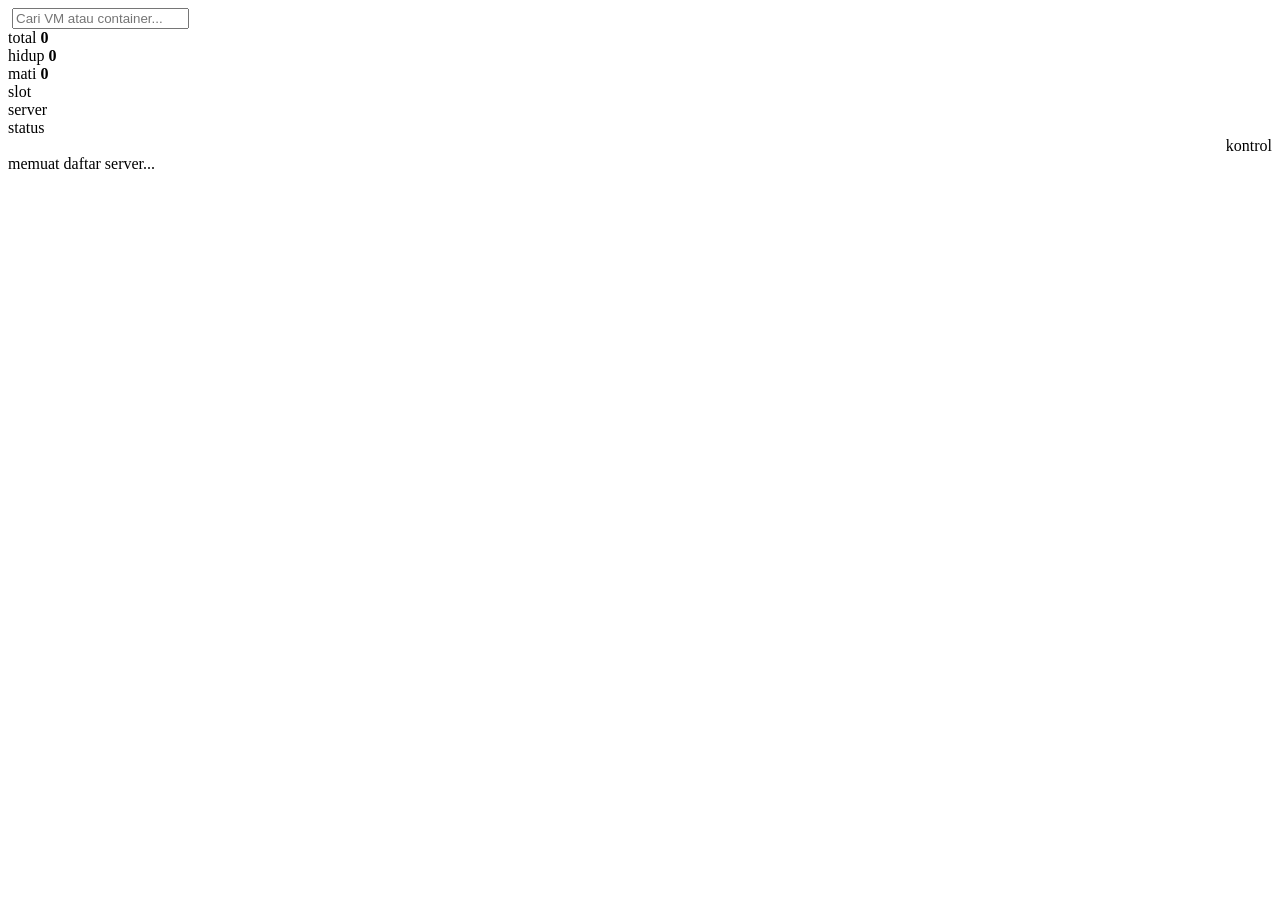
==== public/index.html @ ae7b314e "repo init" ====
<!doctype html>
<html lang="id">
  <head>
    <meta charset="UTF-8" />
    <meta name="viewport" content="width=device-width, initial-scale=1.0" />
    <title>Proxmox Dashboard</title>
    <link href="/commit/commit.css" rel="stylesheet" />
    <link href="/style.css" rel="stylesheet" />
    <script src="/js/webview.js" defer></script>
    <script src="/js/index.js" type="module" defer></script>
  </head>

  <body>
    <div class="wrap">
      <header>
        <div class="search-wrap">
          <img src="/img/bx-search.svg" class="search-icon" alt="" />
          <input
            type="text"
            id="searchInput"
            placeholder="Cari VM atau container..."
          />
        </div>
        <div class="stats">
          <div>total <b id="statTotal">0</b></div>
          <div>hidup <b id="statUp">0</b></div>
          <div>mati <b id="statDown">0</b></div>
          <button id="btnCreate" class="btn-create" hidden>
            <img src="/img/bx-plus.svg" alt="" />
          </button>
        </div>
      </header>

      <div class="rack">
        <div class="row head">
          <div>slot</div>
          <div>server</div>
          <div>status</div>
          <div style="text-align: right">kontrol</div>
        </div>
        <div id="list">
          <div class="loading">memuat daftar server...</div>
        </div>
      </div>
    </div>

    <dialog id="dlgStop">
      <div class="dlg-wrap">
        <div class="dlg-header">
          <h3>Stop Server</h3>
          <button class="dlg-close" data-close="dlgStop">
            <img src="/img/bx-x.svg" alt="" />
          </button>
        </div>
        <div class="dlg-body">
          <p id="dlgStopBody"></p>
        </div>
        <div class="dlg-actions">
          <button class="btn-secondary" data-close="dlgStop">Batal</button>
          <button class="btn-primary" id="dlgStopShutdown">Matikan</button>
          <button class="btn-primary btn-danger" id="dlgStopForce">
            Paksa Matikan
          </button>
        </div>
      </div>
    </dialog>

    <dialog id="dlgRemove">
      <div class="dlg-wrap">
        <div class="dlg-header">
          <h3>Hapus Server</h3>
          <button class="dlg-close" data-close="dlgRemove">
            <img src="/img/bx-x.svg" alt="" />
          </button>
        </div>
        <div class="dlg-body">
          <p id="dlgRemoveBody"></p>
          <p class="dlg-warning">Tindakan ini tidak dapat dibatalkan.</p>
        </div>
        <div class="dlg-actions">
          <button class="btn-secondary" data-close="dlgRemove">Batal</button>
          <button class="btn-primary btn-danger" id="dlgRemoveOk">Hapus</button>
        </div>
      </div>
    </dialog>

    <dialog id="dlgReboot">
      <div class="dlg-wrap">
        <div class="dlg-header">
          <h3>Reboot Server</h3>
          <button class="dlg-close" data-close="dlgReboot">
            <img src="/img/bx-x.svg" alt="" />
          </button>
        </div>
        <div class="dlg-body">
          <p id="dlgRebootBody"></p>
        </div>
        <div class="dlg-actions">
          <button class="btn-secondary" data-close="dlgReboot">Batal</button>
          <button class="btn-primary" id="dlgRebootOk">Reboot</button>
        </div>
      </div>
    </dialog>

    <dialog id="dlgReset">
      <div class="dlg-wrap">
        <div class="dlg-header">
          <h3>Reset Server</h3>
          <button class="dlg-close" data-close="dlgReset">
            <img src="/img/bx-x.svg" alt="" />
          </button>
        </div>
        <div class="dlg-body">
          <p id="dlgResetBody"></p>
          <p class="dlg-warning">Semua data akan dihapus.</p>
        </div>
        <div class="dlg-actions">
          <button class="btn-secondary" data-close="dlgReset">Batal</button>
          <button class="btn-primary btn-danger" id="dlgResetOk">Reset</button>
        </div>
      </div>
    </dialog>

    <dialog id="dlgResize">
      <div class="dlg-wrap">
        <div class="dlg-header">
          <h3 id="dlgResizeTitle">Ubah Ukuran</h3>
          <button class="dlg-close" data-close="dlgResize">
            <img src="/img/bx-x.svg" alt="" />
          </button>
        </div>
        <div class="dlg-body">
          <p id="dlgResizeCurrent"></p>
          <label id="dlgResizeLabel">Ukuran baru</label>
          <input type="number" id="dlgResizeInput" min="1" />
        </div>
        <div class="dlg-actions">
          <button class="btn-secondary" data-close="dlgResize">Batal</button>
          <button class="btn-primary" id="dlgResizeOk">Simpan</button>
        </div>
      </div>
    </dialog>

    <dialog id="dlgCreate">
      <div class="dlg-wrap">
        <div class="dlg-header">
          <h3>Buat VM / Container Baru</h3>
          <button class="dlg-close" data-close="dlgCreate">
            <img src="/img/bx-x.svg" alt="" />
          </button>
        </div>
        <div class="dlg-body">
          <label
            >Node
            <select id="createNode"></select>
          </label>
          <label
            >Tipe
            <select id="createType">
              <option value="qemu">QEMU (VM)</option>
              <option value="lxc">LXC (Container)</option>
            </select>
          </label>
          <label
            >Nama
            <input type="text" id="createName" placeholder="my-server" />
          </label>
          <label
            >CPU (cores)
            <input type="number" id="createCores" value="1" min="1" max="128" />
          </label>
          <label
            >RAM (MiB)
            <input
              type="number"
              id="createMemory"
              value="1024"
              min="64"
              step="64"
            />
          </label>
          <label
            >Disk (GiB)
            <input type="number" id="createDisk" value="8" min="1" />
          </label>
        </div>
        <div class="dlg-actions">
          <button class="btn-secondary" data-close="dlgCreate">Batal</button>
          <button class="btn-primary" id="dlgCreateOk">Buat</button>
        </div>
      </div>
    </dialog>
  </body>
</html>
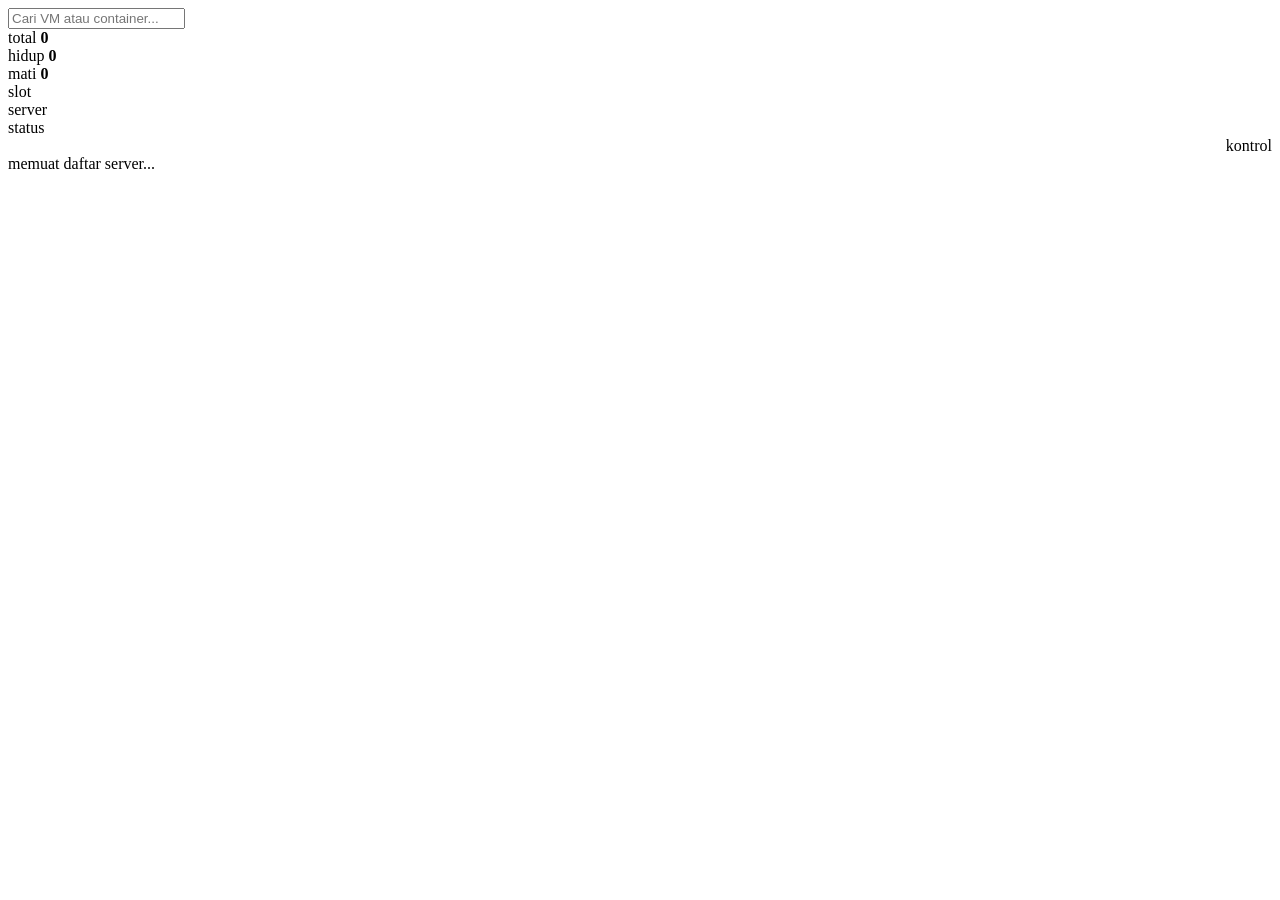
==== commit 818fa29b: "bug fix & add feature" ====
--- a/public/index.html
+++ b/public/index.html
@@ -5,6 +5,7 @@
     <meta name="viewport" content="width=device-width, initial-scale=1.0" />
     <title>Proxmox Dashboard</title>
     <link href="/commit/commit.css" rel="stylesheet" />
+    <link href="/bx/boxicons-filled.min.css" rel="stylesheet" />
     <link href="/style.css" rel="stylesheet" />
     <script src="/js/webview.js" defer></script>
     <script src="/js/index.js" type="module" defer></script>
@@ -14,7 +15,7 @@
     <div class="wrap">
       <header>
         <div class="search-wrap">
-          <img src="/img/bx-search.svg" class="search-icon" alt="" />
+          <i class="bxf bx-search search-icon"></i>
           <input
             type="text"
             id="searchInput"
@@ -26,7 +27,7 @@
           <div>hidup <b id="statUp">0</b></div>
           <div>mati <b id="statDown">0</b></div>
           <button id="btnCreate" class="btn-create" hidden>
-            <img src="/img/bx-plus.svg" alt="" />
+            <i class="bxf bx-plus"></i>
           </button>
         </div>
       </header>
@@ -49,7 +50,7 @@
         <div class="dlg-header">
           <h3>Stop Server</h3>
           <button class="dlg-close" data-close="dlgStop">
-            <img src="/img/bx-x.svg" alt="" />
+            <i class="bxf bx-x"></i>
           </button>
         </div>
         <div class="dlg-body">
@@ -70,7 +71,7 @@
         <div class="dlg-header">
           <h3>Hapus Server</h3>
           <button class="dlg-close" data-close="dlgRemove">
-            <img src="/img/bx-x.svg" alt="" />
+            <i class="bxf bx-x"></i>
           </button>
         </div>
         <div class="dlg-body">
@@ -89,7 +90,7 @@
         <div class="dlg-header">
           <h3>Reboot Server</h3>
           <button class="dlg-close" data-close="dlgReboot">
-            <img src="/img/bx-x.svg" alt="" />
+            <i class="bxf bx-x"></i>
           </button>
         </div>
         <div class="dlg-body">
@@ -107,7 +108,7 @@
         <div class="dlg-header">
           <h3>Reset Server</h3>
           <button class="dlg-close" data-close="dlgReset">
-            <img src="/img/bx-x.svg" alt="" />
+            <i class="bxf bx-x"></i>
           </button>
         </div>
         <div class="dlg-body">
@@ -126,7 +127,7 @@
         <div class="dlg-header">
           <h3 id="dlgResizeTitle">Ubah Ukuran</h3>
           <button class="dlg-close" data-close="dlgResize">
-            <img src="/img/bx-x.svg" alt="" />
+            <i class="bxf bx-x"></i>
           </button>
         </div>
         <div class="dlg-body">
@@ -146,7 +147,7 @@
         <div class="dlg-header">
           <h3>Buat VM / Container Baru</h3>
           <button class="dlg-close" data-close="dlgCreate">
-            <img src="/img/bx-x.svg" alt="" />
+            <i class="bxf bx-x"></i>
           </button>
         </div>
         <div class="dlg-body">
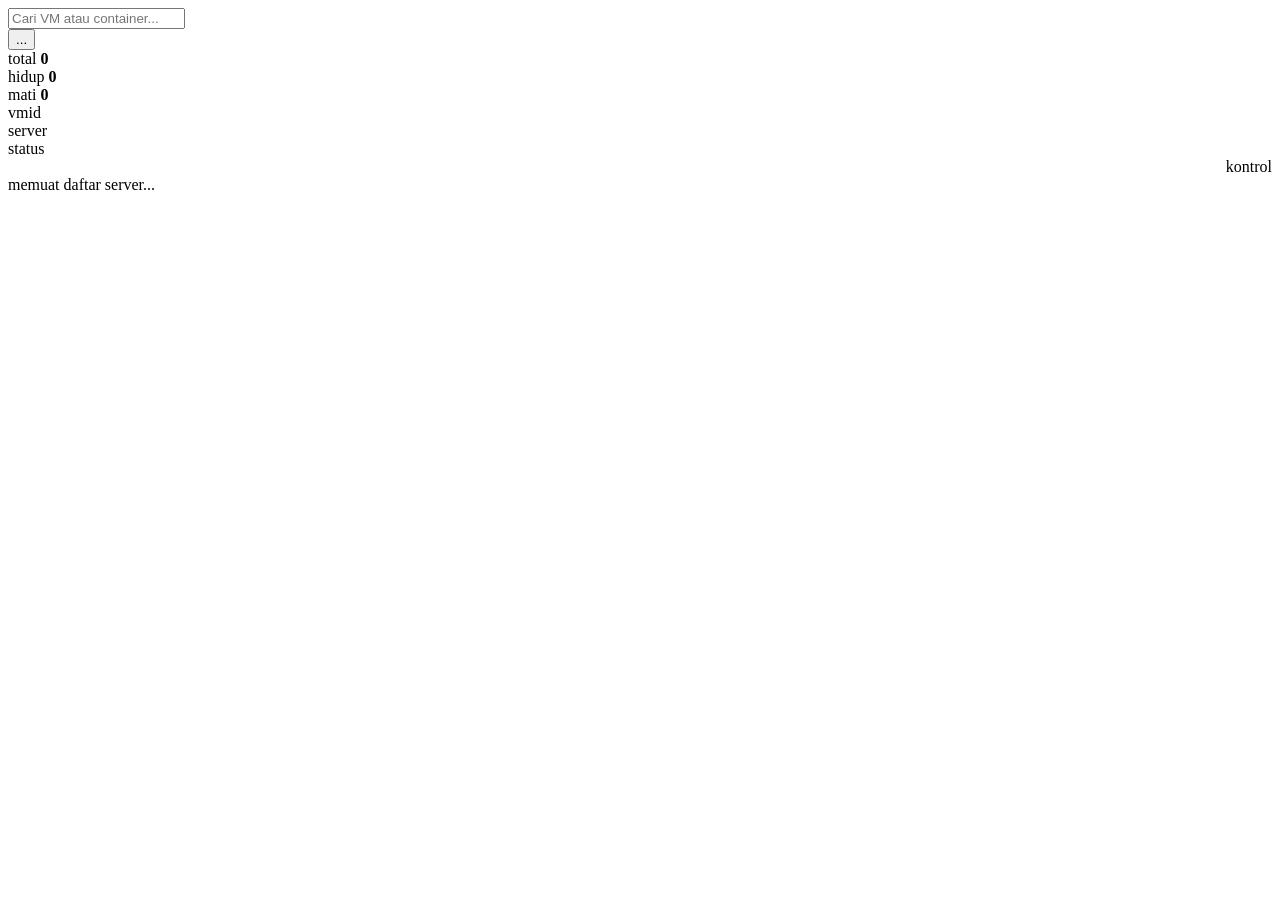
==== commit 1ebfb723: "changes" ====
--- a/public/index.html
+++ b/public/index.html
@@ -22,19 +22,54 @@
             placeholder="Cari VM atau container..."
           />
         </div>
-        <div class="stats">
-          <div>total <b id="statTotal">0</b></div>
-          <div>hidup <b id="statUp">0</b></div>
-          <div>mati <b id="statDown">0</b></div>
-          <button id="btnCreate" class="btn-create" hidden>
+        <div class="user-menu" id="userMenu">
+          <button class="user-menu-btn" id="userMenuBtn">
+            <i class="bxf bx-user"></i>
+            <span id="userMenuName">...</span>
+            <i class="bxf bx-chevron-down user-menu-caret"></i>
+          </button>
+          <div class="user-dropdown" id="userDropdown" hidden>
+            <a href="/users" id="userMenuManage" hidden>
+              <i class="bxf bx-group"></i> Kelola Pengguna
+            </a>
+            <a href="#" id="userMenuPassword">
+              <i class="bxf bx-key"></i> Ganti Kata Sandi
+            </a>
+            <a href="#" id="userMenuTOTP">
+              <i class="bxf bx-shield"></i> Atur TOTP
+            </a>
+            <hr />
+            <a href="#" id="userMenuSignout">
+              <i class="bxf bx-door-open"></i> Keluar
+            </a>
+          </div>
+        </div>
+      </header>
+
+      <div class="stats-grid">
+        <div class="stat-card">
+          total
+          <b id="statTotal">0</b>
+        </div>
+        <div class="stat-card">
+          hidup
+          <b id="statUp">0</b>
+        </div>
+        <div class="stat-card">
+          mati
+          <b id="statDown">0</b>
+        </div>
+        <div class="stat-card stat-card-action" hidden>
+          <button id="btnCreate" class="btn-create">
             <i class="bxf bx-plus"></i>
-          </button>
-        </div>
-      </header>
+            <span>Buat VM</span>
+          </button>
+        </div>
+      </div>
 
       <div class="rack">
         <div class="row head">
-          <div>slot</div>
+          <div>vmid</div>
           <div>server</div>
           <div>status</div>
           <div style="text-align: right">kontrol</div>
@@ -191,5 +226,97 @@
         </div>
       </div>
     </dialog>
+
+    <dialog id="dlgHolder">
+      <div class="dlg-wrap">
+        <div class="dlg-header">
+          <h3>Beri Penanggung Jawab</h3>
+          <button class="dlg-close" data-close="dlgHolder">
+            <i class="bxf bx-x"></i>
+          </button>
+        </div>
+        <div class="dlg-body">
+          <p id="dlgHolderBody"></p>
+          <label>Pengguna admin yang bertanggung jawab</label>
+          <div class="holder-list" id="holderList"></div>
+        </div>
+        <div class="dlg-actions">
+          <button class="btn-secondary" data-close="dlgHolder">Batal</button>
+          <button class="btn-primary" id="dlgHolderOk">Simpan</button>
+        </div>
+      </div>
+    </dialog>
+
+    <dialog id="dlgPassword">
+      <div class="dlg-wrap">
+        <div class="dlg-header">
+          <h3>Ganti Kata Sandi</h3>
+          <button class="dlg-close" data-close="dlgPassword">
+            <i class="bxf bx-x"></i>
+          </button>
+        </div>
+        <div class="dlg-body">
+          <label
+            >Kata sandi saat ini
+            <input type="password" id="passCurrent" autocomplete="current-password" />
+          </label>
+          <label
+            >Kata sandi baru
+            <input type="password" id="passNew" autocomplete="new-password" />
+          </label>
+          <label
+            >Konfirmasi kata sandi
+            <input type="password" id="passConfirm" autocomplete="new-password" />
+          </label>
+        </div>
+        <div class="dlg-actions">
+          <button class="btn-secondary" data-close="dlgPassword">Batal</button>
+          <button class="btn-primary" id="dlgPasswordOk">Simpan</button>
+        </div>
+      </div>
+    </dialog>
+
+    <dialog id="dlgTOTP">
+      <div class="dlg-wrap">
+        <div class="dlg-header">
+          <h3>Autentikasi Dua Faktor (TOTP)</h3>
+          <button class="dlg-close" data-close="dlgTOTP">
+            <i class="bxf bx-x"></i>
+          </button>
+        </div>
+        <div class="dlg-body">
+          <div id="totpOffHidden" hidden>
+            <p>
+              Aktifkan TOTP dengan aplikasi authenticator (mis. Google
+              Authenticator, Aegis, atau Aegis Authenticator).
+            </p>
+            <button class="btn-primary" id="totpEnable">
+              Aktifkan TOTP
+            </button>
+          </div>
+          <div id="totpSetupHidden" hidden>
+            <p>Pindai kode QR di bawah dengan aplikasi authenticator Anda.</p>
+            <img id="totpQR" alt="Kode QR TOTP" hidden />
+            <label
+              >Kode 6 digit
+              <input
+                type="text"
+                id="totpCode"
+                inputmode="numeric"
+                maxlength="6"
+                autocomplete="one-time-code"
+              />
+            </label>
+            <button class="btn-primary" id="totpVerify">Verifikasi</button>
+          </div>
+          <div id="totpOnHidden" hidden>
+            <p>TOTP sudah aktif untuk akun ini.</p>
+            <button class="btn-primary btn-danger" id="totpDisable">
+              Nonaktifkan TOTP
+            </button>
+          </div>
+        </div>
+      </div>
+    </dialog>
   </body>
-</html>
+</html>
